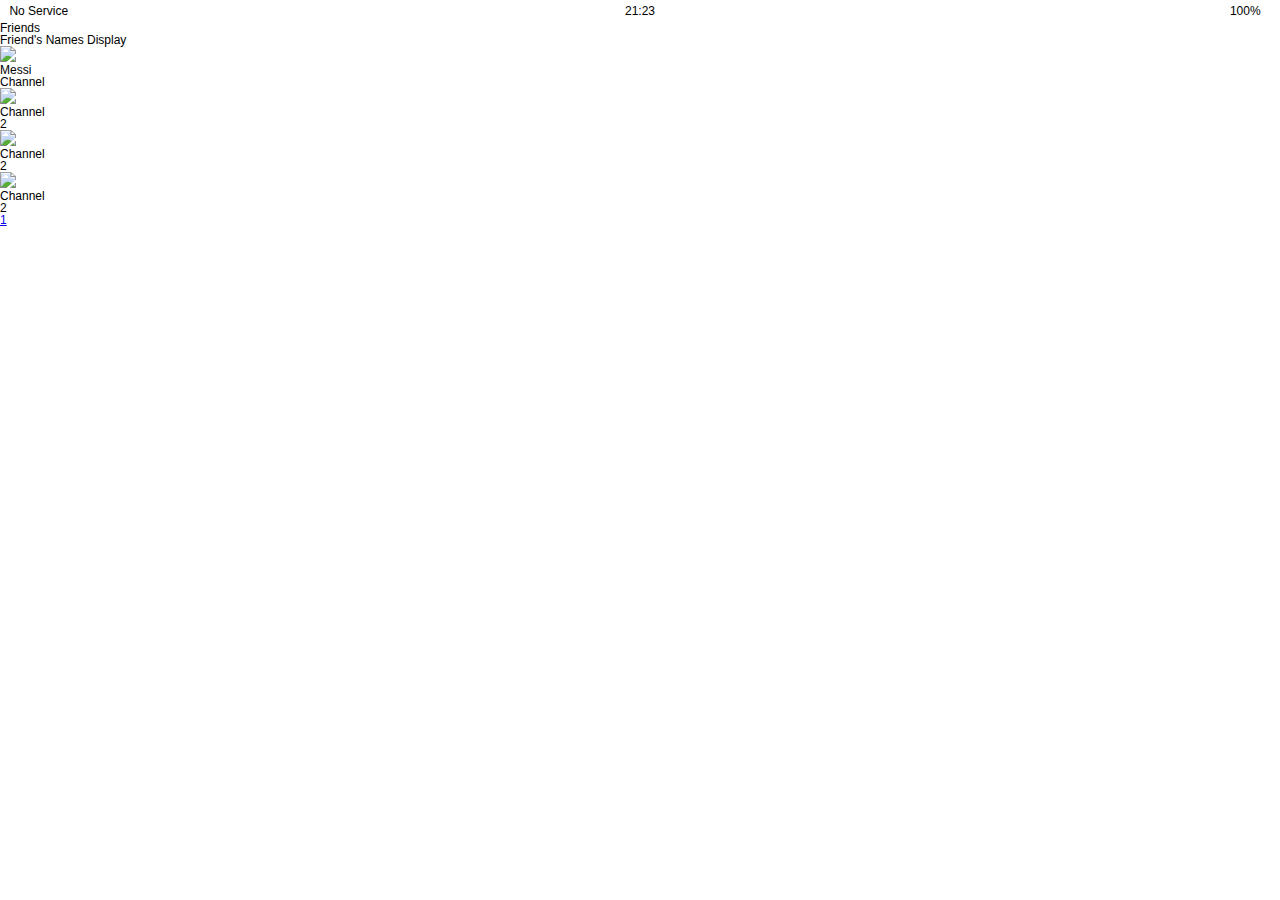
==== friends.html @ 09abd8ad "finished friends screen" ====
<!DOCTYPE html>
<html lang="ko">
<head>
  <meta charset="UTF-8">
  <meta http-equiv="X-UA-Compatible" content="IE=edge">
  <meta name="viewport" content="width=device-width, initial-scale=1.0">
  <title>Kokoatalk</title>
  <link rel="stylesheet" href="./css/styles.css">
  <link rel="stylesheet" href="https://cdnjs.cloudflare.com/ajax/libs/font-awesome/6.4.2/css/all.min.css" integrity="sha512-z3gLpd7yknf1YoNbCzqRKc4qyor8gaKU1qmn+CShxbuBusANI9QpRohGBreCFkKxLhei6S9CQXFEbbKuqLg0DA==" crossorigin="anonymous" referrerpolicy="no-referrer" />
</head>
<body>
  <div class="status-bar">
    <div class="status-bar__column">
      <span>No Service</span>
      <i class="fas fa-wifi"></i>
    </div>
    <div class="status-bar__column">
      <span>21:23</span>
    </div>
    <div class="status-bar__column">
      <span>100%</span>
      <i class="fas fa-battery-full fa-lg"></i>
      <i class="fa-solid fa-bolt"></i>
    </div>
  </div>
  <header class="screen-header">
    <h1 class="screen-header__tit">Friends</h1>
    <ul class="screen-header__ico">
      <li><a href="#none" class="screen-header__link"><i class="fa-solid fa-magnifying-glass fa-xl"></i></a></li>
      <li><a href="#none" class="screen-header__link"><i class="fa-solid fa-music fa-xl"></i></a></li>
      <li><a href="#none" class="screen-header__link"><i class="fa-solid fa-gear fa-xl"></i></a></li>
    </ul>
  </header>
  <a class="friends-display__link">
    <i class="fa-solid fa-circle-info fa-lg"></i>Friend's Names Display<i class="fa-solid fa-chevron-right fa-xs"></i>
  </a>
  <main class="friends-screen">
    <div class="user-component">
      <div class="user-component__column">
        <img src="../3.png" class="user-component__photo user-component__photo--xl">
        <div class="user-component__txt">
          <h3 class="user-component__tit">Messi</h3>
          <!-- <h4 class="user-component__subtit">바쁘고 싶다</h4> -->
        </div>
      </div>
      <div class="user-component__column"></div>
    </div>
    <div class="friends-screen__channel">
      <div class="friends-screen__channel-header">
        <strong>Channel</strong>
        <i class="fa-solid fa-angle-up"></i>
      </div>
      <div class="channel-component">
        <div class="channel-component__column">
          <img src="../3.png" class="user-component__photo">
          <div class="channel-component__txt">
            <h3 class="channel-component__tit">Channel</h3>
          </div>
        </div>
        <div class="channel-component__column">
          <span class="channel-component__number">2</span>
          <i class="fa-solid fa-chevron-right fa-xs"></i>
        </div>
      </div>
      <div class="channel-component">
        <div class="channel-component__column">
          <img src="../3.png" class="user-component__photo">
          <div class="channel-component__txt">
            <h3 class="channel-component__tit">Channel</h3>
          </div>
        </div>
        <div class="channel-component__column">
          <span class="channel-component__number">2</span>
          <i class="fa-solid fa-chevron-right fa-xs"></i>
        </div>
      </div>
      <div class="channel-component">
        <div class="channel-component__column">
          <img src="../3.png" class="user-component__photo">
          <div class="channel-component__txt">
            <h3 class="channel-component__tit">Channel</h3>
          </div>
        </div>
        <div class="channel-component__column">
          <span class="channel-component__number">2</span>
          <i class="fa-solid fa-chevron-right fa-xs"></i>
        </div>
      </div>
    </div>
  </main>
  <nav class="nav-wrap">
    <ul class="nav-wrap__list">
      <li><a href="#none" class="nav-wrap__link"><i class="fa-solid fa-user-group fa-xl"></i></a></li>
      <li>
        <a href="#none" class="nav-wrap__link">
          <span class="nav-wrap__notification">1</span>
          <i class="fa-regular fa-comment fa-xl"></i>
        </a>
      </li>
      <li><a href="#none" class="nav-wrap__link"><i class="fa-solid fa-magnifying-glass fa-xl"></i></a></li>
      <li>
        <a href="#none" class="nav-wrap__link">
          <span class="nav-wrap__option"></span>
          <i class="fas fa-ellipsis-h fa-xl"></i>
        </a>
      </li>
    </ul>
  </nav>
</html>
---- css/styles.css ----
@charset "utf-8";
@import "reset.css";
@import "variables.css";

/* components */
@import "./components/status-bar.css";

/* screens */
@import "./screens/login.css";

body{font-size:12px;line-height:12px;font-family:-apple-system,BlinkMacSystemFont,'Helvetica Neue','Apple SD Gothic Neo','Segoe UI',Roboto,Arial,'Malgun Gothic','맑은 고딕',sans-serif,'Apple Color Emoji','Segoe UI Emoji','Segoe UI Symbol'}
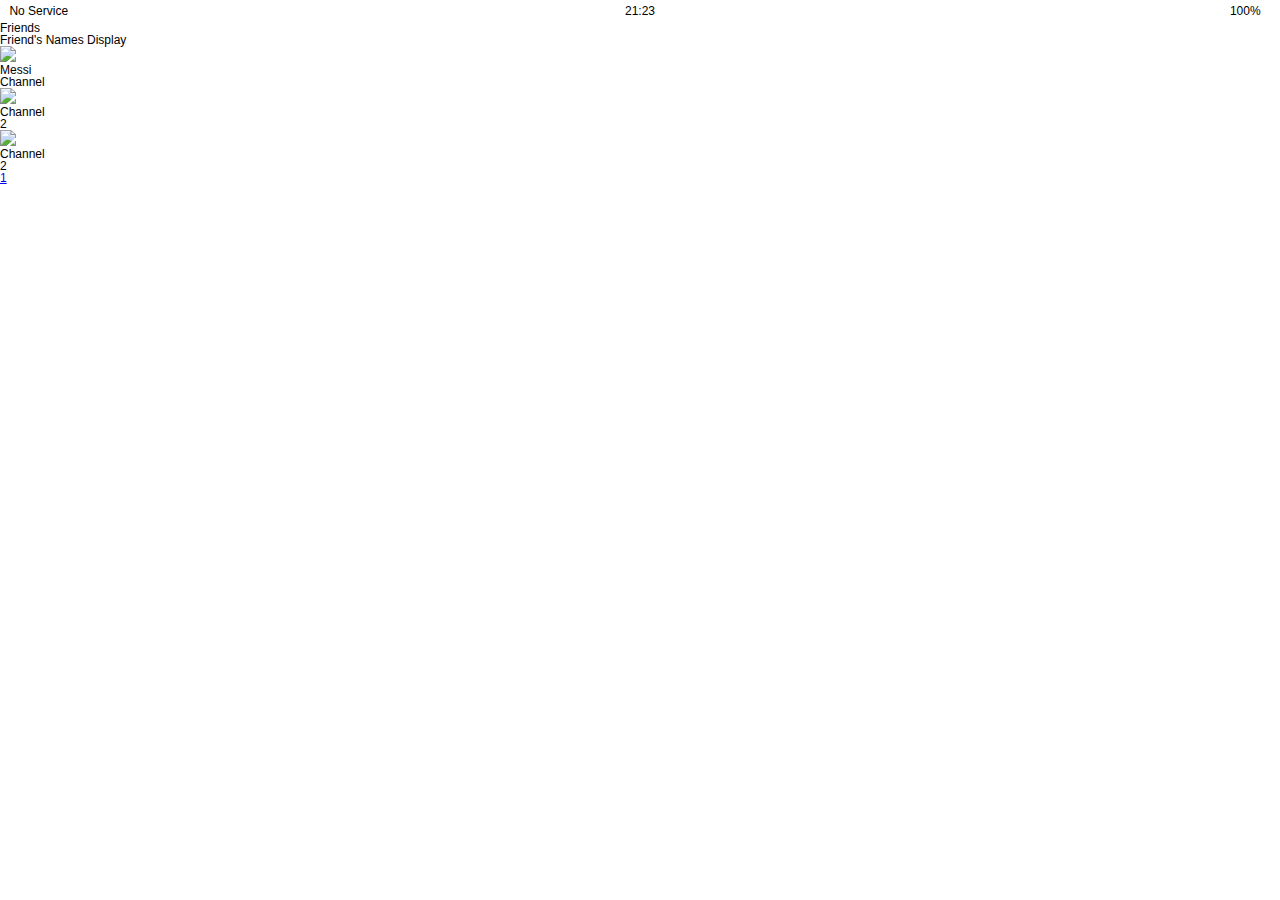
==== commit e7675620: "fixed friends screen" ====
--- a/friends.html
+++ b/friends.html
@@ -74,18 +74,6 @@
           <i class="fa-solid fa-chevron-right fa-xs"></i>
         </div>
       </div>
-      <div class="channel-component">
-        <div class="channel-component__column">
-          <img src="../3.png" class="user-component__photo">
-          <div class="channel-component__txt">
-            <h3 class="channel-component__tit">Channel</h3>
-          </div>
-        </div>
-        <div class="channel-component__column">
-          <span class="channel-component__number">2</span>
-          <i class="fa-solid fa-chevron-right fa-xs"></i>
-        </div>
-      </div>
     </div>
   </main>
   <nav class="nav-wrap">
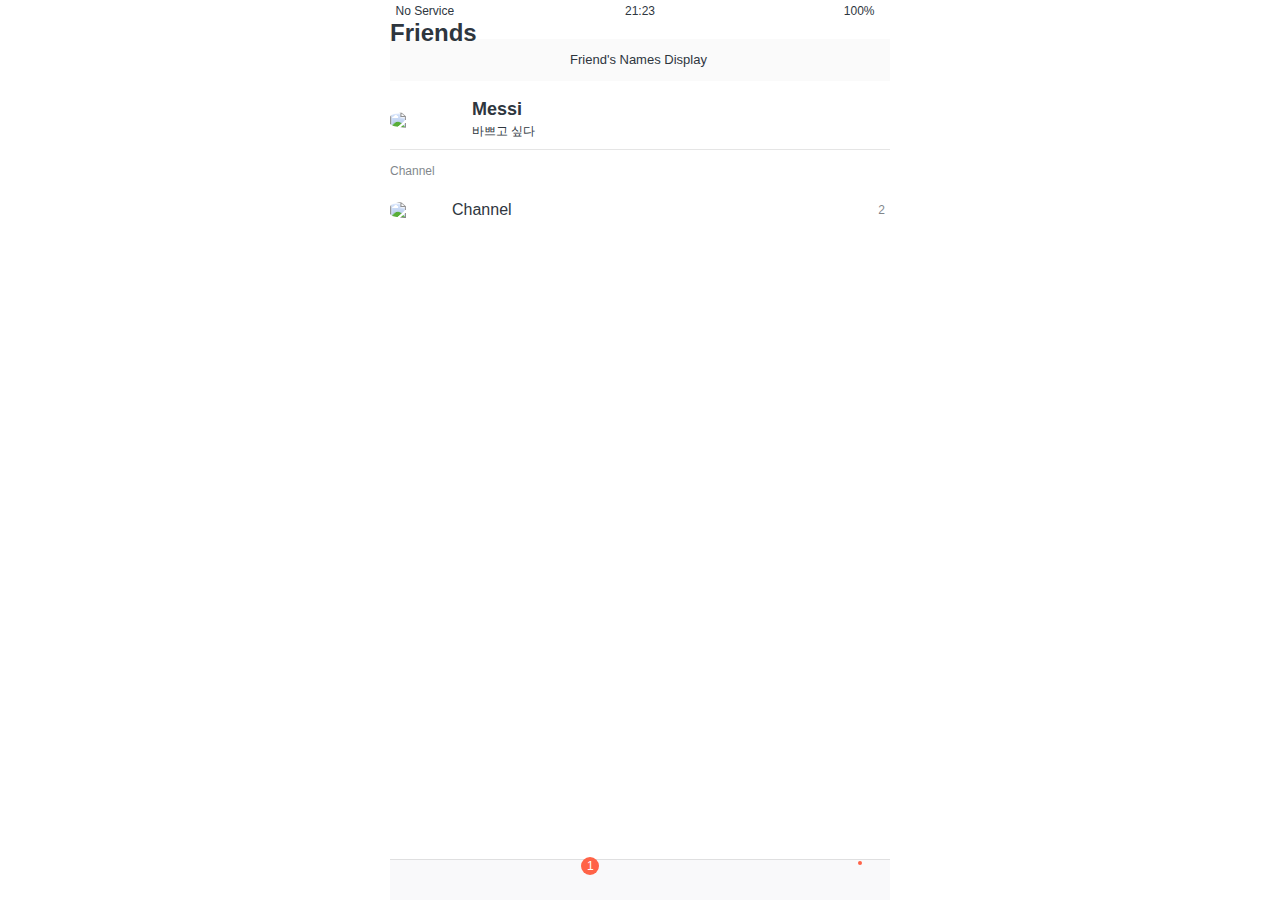
==== commit 271eca1c: "update 2024" ====
--- a/friends.html
+++ b/friends.html
@@ -26,9 +26,18 @@
   <header class="screen-header">
     <h1 class="screen-header__tit">Friends</h1>
     <ul class="screen-header__ico">
-      <li><a href="#none" class="screen-header__link"><i class="fa-solid fa-magnifying-glass fa-xl"></i></a></li>
-      <li><a href="#none" class="screen-header__link"><i class="fa-solid fa-music fa-xl"></i></a></li>
-      <li><a href="#none" class="screen-header__link"><i class="fa-solid fa-gear fa-xl"></i></a></li>
+      <li>
+        <span class="screen_out">친구 검색</span>
+        <a href="#none" class="screen-header__link"><i class="fa-solid fa-magnifying-glass fa-xl"></i></a>
+      </li>
+      <li>
+        <span class="screen_out">노래 검색</span>
+        <a href="#none" class="screen-header__link"><i class="fa-solid fa-music fa-xl"></i></a>
+      </li>
+      <li>
+        <a href="./settings.html" class="screen-header__link"><i class="fa-solid fa-gear fa-xl"></i></a>
+        <span class="screen_out">설정</span>
+      </li>
     </ul>
   </header>
   <a class="friends-display__link">
@@ -37,13 +46,12 @@
   <main class="friends-screen">
     <div class="user-component">
       <div class="user-component__column">
-        <img src="../3.png" class="user-component__photo user-component__photo--xl">
+        <img src="./img/avatar.png" class="user-component__photo user-component__photo--xl">
         <div class="user-component__txt">
-          <h3 class="user-component__tit">Messi</h3>
-          <!-- <h4 class="user-component__subtit">바쁘고 싶다</h4> -->
+          <h3 class="user-component__mytit">Messi</h3>
+          <h4 class="user-component__subtit">바쁘고 싶다</h4>
         </div>
       </div>
-      <div class="user-component__column"></div>
     </div>
     <div class="friends-screen__channel">
       <div class="friends-screen__channel-header">
@@ -52,24 +60,14 @@
       </div>
       <div class="channel-component">
         <div class="channel-component__column">
-          <img src="../3.png" class="user-component__photo">
+          <img src="./img/avatar.png" class="user-component__photo">
           <div class="channel-component__txt">
+            <em class="screen_out">추천 채널</em>
             <h3 class="channel-component__tit">Channel</h3>
           </div>
         </div>
         <div class="channel-component__column">
-          <span class="channel-component__number">2</span>
-          <i class="fa-solid fa-chevron-right fa-xs"></i>
-        </div>
-      </div>
-      <div class="channel-component">
-        <div class="channel-component__column">
-          <img src="../3.png" class="user-component__photo">
-          <div class="channel-component__txt">
-            <h3 class="channel-component__tit">Channel</h3>
-          </div>
-        </div>
-        <div class="channel-component__column">
+          <span class="screen_out">추천 채널 수</span>
           <span class="channel-component__number">2</span>
           <i class="fa-solid fa-chevron-right fa-xs"></i>
         </div>
@@ -78,16 +76,25 @@
   </main>
   <nav class="nav-wrap">
     <ul class="nav-wrap__list">
-      <li><a href="#none" class="nav-wrap__link"><i class="fa-solid fa-user-group fa-xl"></i></a></li>
       <li>
-        <a href="#none" class="nav-wrap__link">
-          <span class="nav-wrap__notification">1</span>
+        <span class="screen_out">친구 목록</span>
+        <a href="./friends.html" class="nav-wrap__link"><i class="fa-solid fa-user fa-xl"></i></a>
+      </li>
+      <li>
+        <span class="screen_out">채팅 목록</span>
+        <a href="./chats.html" class="nav-wrap__link">
+          <span class="screen_out">새 메시지</span>
+          <span class="nav-wrap__notification badge">1</span>
           <i class="fa-regular fa-comment fa-xl"></i>
         </a>
       </li>
-      <li><a href="#none" class="nav-wrap__link"><i class="fa-solid fa-magnifying-glass fa-xl"></i></a></li>
       <li>
-        <a href="#none" class="nav-wrap__link">
+        <span class="screen_out">오픈 채팅</span>
+        <a href="./find.html" class="nav-wrap__link"><i class="fa-solid fa-magnifying-glass fa-xl"></i></a>
+      </li>
+      <li>
+        <span class="screen_out">더보기</span>
+        <a href="./more.html" class="nav-wrap__link">
           <span class="nav-wrap__option"></span>
           <i class="fas fa-ellipsis-h fa-xl"></i>
         </a>
--- a/css/styles.css
+++ b/css/styles.css
@@ -4,8 +4,23 @@
 
 /* components */
 @import "./components/status-bar.css";
+@import "./components/nav-bar.css";
+@import "./components/screen-header.css";
+@import "./components/user-component.css";
+@import "./components/ico-row.css";
+@import "./components/badge.css";
 
 /* screens */
 @import "./screens/login.css";
+@import "./screens/friends.css";
+@import "./screens/find.css";
+@import "./screens/settings.css";
+@import "./screens/more.css";
+@import "./screens/chat.css";
 
-body{font-size:12px;line-height:12px;font-family:-apple-system,BlinkMacSystemFont,'Helvetica Neue','Apple SD Gothic Neo','Segoe UI',Roboto,Arial,'Malgun Gothic','맑은 고딕',sans-serif,'Apple Color Emoji','Segoe UI Emoji','Segoe UI Symbol'}+body{max-width:500px;margin:auto;font-size:12px;line-height:12px;font-family:-apple-system,BlinkMacSystemFont,'Helvetica Neue','Apple SD Gothic Neo','Segoe UI',Roboto,Arial,'Malgun Gothic','맑은 고딕',sans-serif,'Apple Color Emoji','Segoe UI Emoji','Segoe UI Symbol';color:#2e363e}
+.img_g{display:inline-block;width:100%;vertical-align:top}
+.ir_pm{display:block;overflow:hidden;font-size:1px;line-height:0;color:transparent}
+.screen_out{overflow:hidden;position:absolute;width:0;height:0;line-height:0;text-indent:-9999px}
+
+.main-screen{margin-top:30px;padding:0px var(--horizontal-space)}